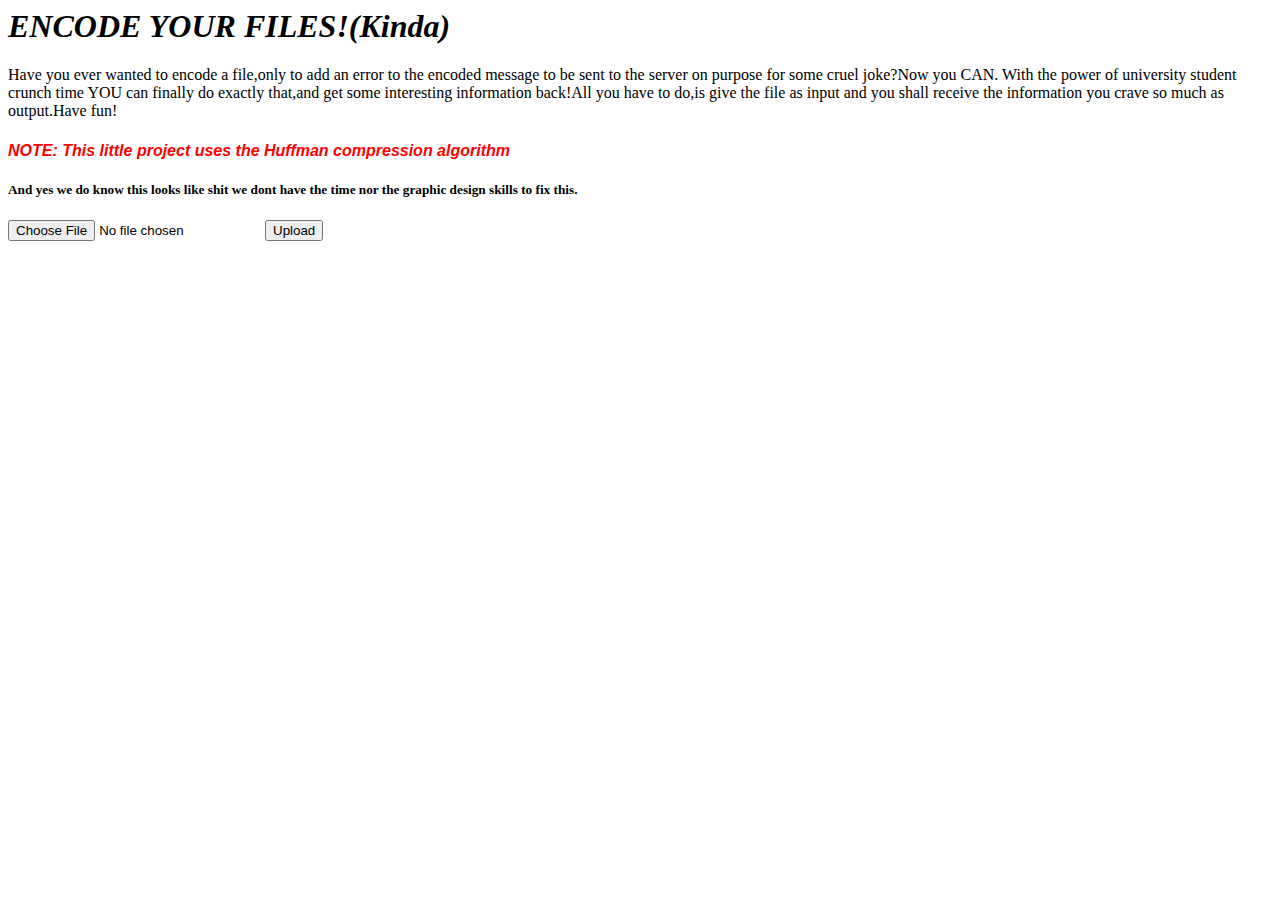
==== server/templates/index.html @ f3e69dfe "changed folder structure" ====
<html>
    <head>
        <title>File Decoder 69000</title>
        <link rel="stylesheet" href="/static/style.css" />
    </head>
    <body>
        <h1>ENCODE YOUR FILES!(Kinda)</h1>
        <p>
            Have you ever wanted to encode a file,only to add an error to the encoded message to be sent to the server on purpose for some cruel joke?Now you CAN.
            With the power of university student crunch time YOU can finally do exactly that,and get some interesting information back!All you have to do,is give the file
            as input and you shall receive the information you crave so much as output.Have fun!
        </p>
        <h4>NOTE: This little project uses the Huffman compression algorithm</h4>
        <h5>And yes we do know this looks like shit we dont have the time nor the graphic design skills to fix this.</h5>
        <form action = "/success" method = "post" enctype="multipart/form-data">  
            <input type="file" name="file" />  
            <input type = "submit" value="Upload">  
        </form>  
    </body>
</html>
---- static/style.css ----
h1{
    font-style: italic;
}

h4{
    font-style: italic;
    color: red;
    font-family: 'Franklin Gothic Medium', 'Arial Narrow', Arial, sans-serif;
}
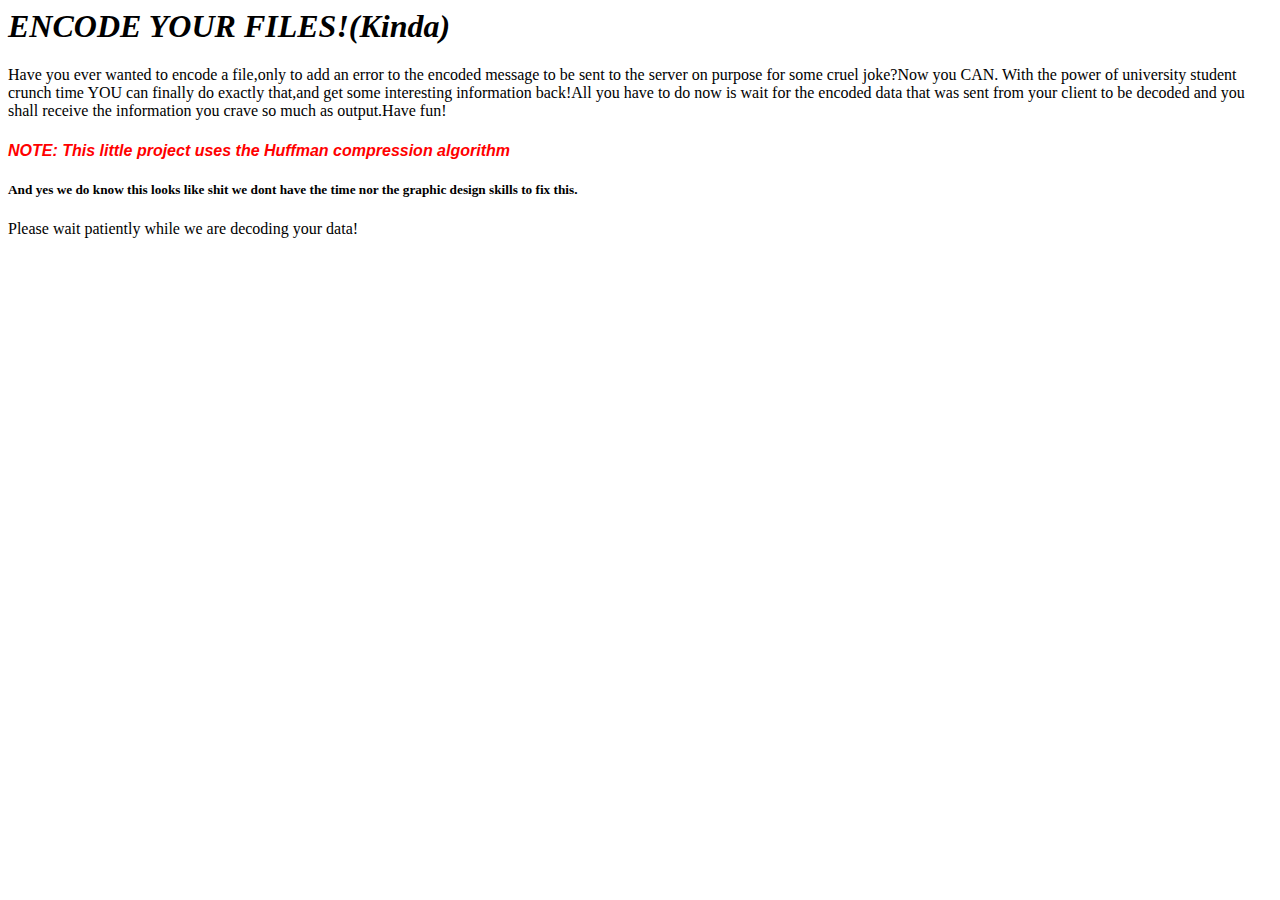
==== commit 68e7d15a: "browser doesnt update im losing my mind" ====
--- a/server/templates/index.html
+++ b/server/templates/index.html
@@ -7,14 +7,13 @@
         <h1>ENCODE YOUR FILES!(Kinda)</h1>
         <p>
             Have you ever wanted to encode a file,only to add an error to the encoded message to be sent to the server on purpose for some cruel joke?Now you CAN.
-            With the power of university student crunch time YOU can finally do exactly that,and get some interesting information back!All you have to do,is give the file
-            as input and you shall receive the information you crave so much as output.Have fun!
+            With the power of university student crunch time YOU can finally do exactly that,and get some interesting information back!All you have to do now is wait for the
+            encoded data that was sent from your client to be decoded and you shall receive the information you crave so much as output.Have fun!
         </p>
         <h4>NOTE: This little project uses the Huffman compression algorithm</h4>
         <h5>And yes we do know this looks like shit we dont have the time nor the graphic design skills to fix this.</h5>
-        <form action = "/success" method = "post" enctype="multipart/form-data">  
-            <input type="file" name="file" />  
-            <input type = "submit" value="Upload">  
-        </form>  
+        <p>
+            Please wait patiently while we are decoding your data! 
+        </p>
     </body>
 </html>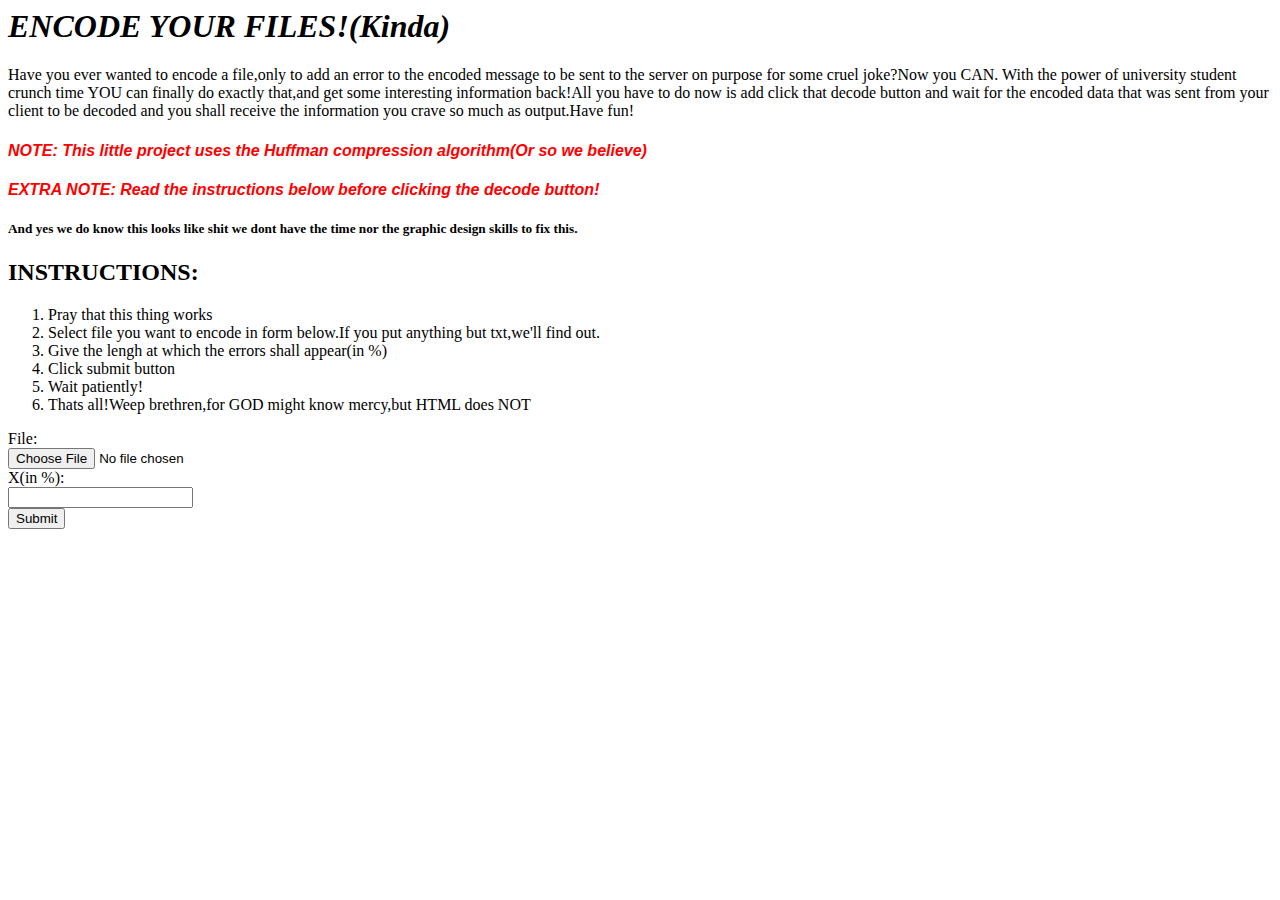
==== commit 06d52bbd: "after a LOT of changes and shit it FINALLY WORKS" ====
--- a/server/templates/index.html
+++ b/server/templates/index.html
@@ -7,13 +7,27 @@
         <h1>ENCODE YOUR FILES!(Kinda)</h1>
         <p>
             Have you ever wanted to encode a file,only to add an error to the encoded message to be sent to the server on purpose for some cruel joke?Now you CAN.
-            With the power of university student crunch time YOU can finally do exactly that,and get some interesting information back!All you have to do now is wait for the
-            encoded data that was sent from your client to be decoded and you shall receive the information you crave so much as output.Have fun!
+            With the power of university student crunch time YOU can finally do exactly that,and get some interesting information back!All you have to do now is add click that 
+            decode button and wait for the encoded data that was sent from your client to be decoded and you shall receive the information you crave so much as output.Have fun!
         </p>
-        <h4>NOTE: This little project uses the Huffman compression algorithm</h4>
+        <h4>NOTE: This little project uses the Huffman compression algorithm(Or so we believe)</h4>
+        <h4>EXTRA NOTE: Read the instructions below before clicking the decode button!</h4>
         <h5>And yes we do know this looks like shit we dont have the time nor the graphic design skills to fix this.</h5>
-        <p>
-            Please wait patiently while we are decoding your data! 
-        </p>
+        <h2>INSTRUCTIONS:</h2>
+        <ol>
+            <li><span id = "delete_this">Pray that this thing works</span></li>
+            <li>Select file you want to encode in form below.<span id = "delete_this">If you put anything but txt,we'll find out.</span></li>
+            <li>Give the lengh at which the errors shall appear(in %)</li>
+            <li>Click submit button</li>
+            <li>Wait patiently!</li>
+            <li>Thats all!<span id = "delete_this">Weep brethren,for GOD might know mercy,but HTML does NOT</span></li>
+        </ol>
+        <form action="{{ url_for("answers_submitted")}}" method="post">
+            <label for="fileName">File:</label><br>
+            <input type = "file" id="fileName" name = "fileName"><br>
+            <label for="x">X(in %):</label><br>
+            <input type="text" id="x" name="x"><br>
+            <input type="submit" value="Submit">
+        </form>
     </body>
 </html>